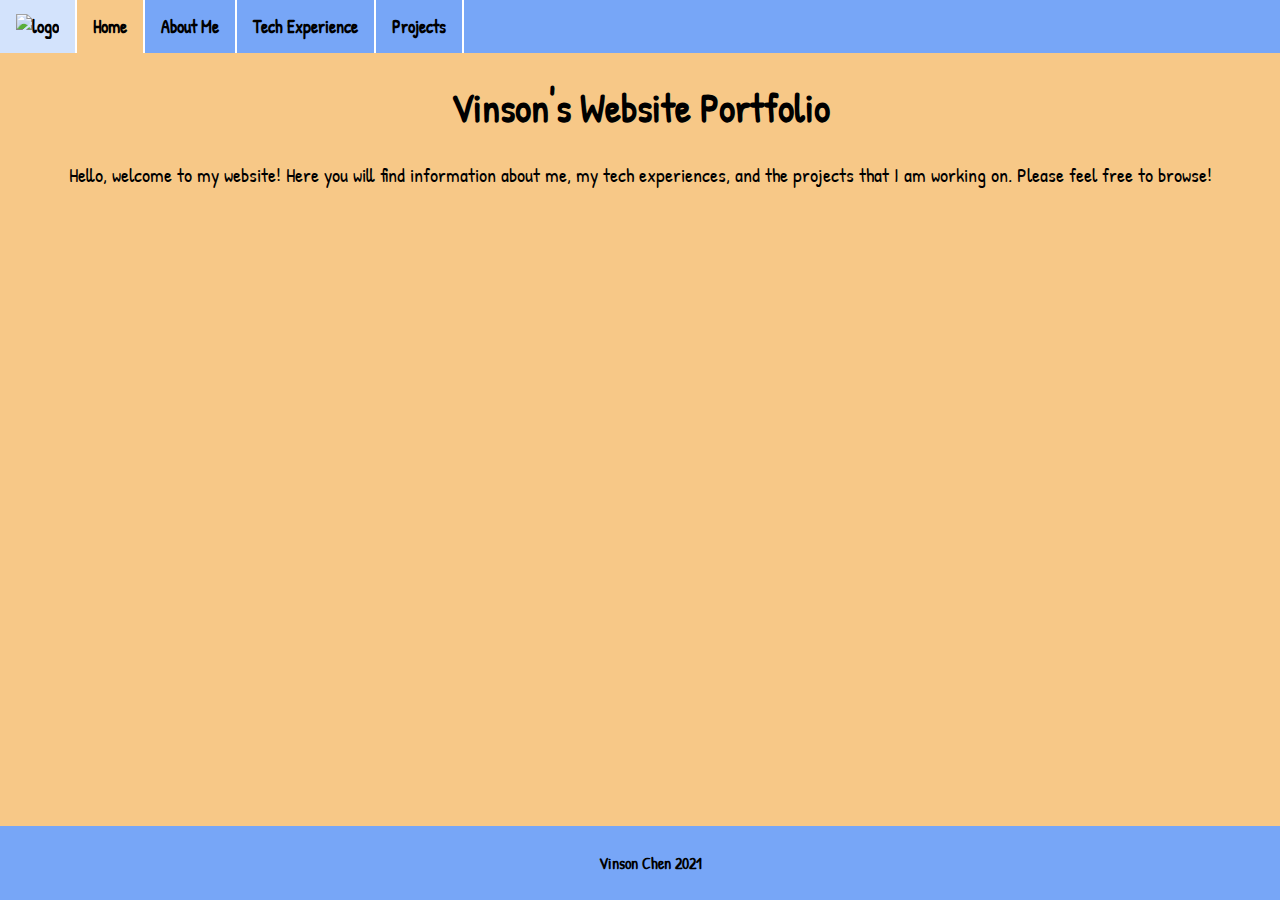
==== index.html @ cbc23bf4 "Add files via upload" ====
<!DOCTYPE html>
<html lang="en">

 <head>

       <meta charset="UTF-8">
       <meta name="viewport" content="width=device-width, initial-scale=1.0">
       <link rel="stylesheet" href="styles/main.css">
       <script src="/scripts/main.js"></script>
       <link rel="preconnect" href="https://fonts.gstatic.com">
       <link href="https://fonts.googleapis.com/css2?family=Patrick+Hand&display=swap" rel="stylesheet">
       <title>Homepage</title>
      

 </head>

 <body>
    
 <div id="Nav">
     
       <ul>
             <li> <a class="navbar-brand" href="index.html">
             <img src="../portfolio-site/images/logo.png" alt="logo" style="width:50px;"></a></li>
             <li> <a class="active" href="index.html">Home</a></li>
             <li><a href="pages/about-me.html">About Me</a></li>
             <li> <a href="pages/tech-experience.html">Tech Experience</a></li>
             <li><a href="pages/projects.html">Projects</a></li>
       </ul>

 </div>


 <h1>Vinson's Website Portfolio</h1>

 <div id="introduction">
     
       <p>Hello, welcome to my website! Here you will find information about me, my tech experiences, 
        and the projects that I am working on. Please feel free to browse!</p>

 </div>

 <div id="footer-index">

       <p><strong>Vinson Chen 2021</strong></p>

 </div>


 </body>

 </html>
---- styles/main.css ----
body {
   margin: 0;
   background-color: #f7c887;
}

/* Navbar */
#Nav ul{
  list-style-type: none;
  margin: 0;
  padding: 0;
  overflow: hidden;
  background-color:#77a6f7;
 

}
#Nav li{
    float: left;
    border-right:2px solid white;
    
   
}

#Nav li a{
    display: block;
    color:black;
    padding: 14px 16px;
    text-decoration: none;
    font-family: 'Patrick Hand', cursive;
    font-size: 18px;
    font-weight: bold;
}

#Nav a:hover{
    background-color:#D3e3fc;
}

 .active {
    background-color:#f7c887; 
 }


 h1{
    text-align: center;
    font-size: 40px;
    font-family: 'Patrick Hand', cursive;
}

h2{
   font-family: 'Patrick Hand', cursive;
}

#introduction {
    color:black;
    font-size: 20px;
    text-align: center;
    font-family: 'Patrick Hand', cursive;
}


 #who {
    display:inline-block;
    background-color: #D3e3fc;
    border:4px #77a6f7 solid; 
    text-align: center;
    vertical-align: top;
    margin: 1em;
}


.hoop{
    width:300px;
    height:auto; 
}

#hobbies {
    display:inline-block;
    background-color: #D3e3fc;
    border:4px #77a6f7 solid; 
    text-align: center;
    vertical-align: top;
    margin: 1em;
}

#favourite {
    display:inline-block;
    background-color: #D3e3fc;
    border:4px #77a6f7 solid; 
    text-align: center;
    vertical-align: top;
    margin: 1em;
}

.box{
    display:inline-block;
    width: 30%;
    height: auto;
    text-align: center;
    vertical-align:middle;
    padding: 2%;
    font-family: 'Patrick Hand', cursive;
    font-size:19px;

}

.tech-pic{
    width:250px;
    height:auto;
}

#tech-experience{
    display:inline-block;
    background-color: #D3e3fc;
    border:4px #77a6f7 solid; 
    text-align: center;
    vertical-align: top;
    margin: 1em;
}

#footer {
    position:relative;
    left: 0;
    bottom: 0;
    width:100%;
    background-color: #77a6f7;
    padding: 10px;
    text-align: center;
    font-family: 'Patrick Hand', cursive;
  }

#footer-index{
    position:fixed;
    left: 0;
    bottom: 0;
    width:100%;
    background-color: #77a6f7;
    padding: 10px;
    text-align: center;
    font-family: 'Patrick Hand', cursive;
}

#footer-projects{
    position:fixed;
    left: 0;
    bottom: 0;
    width:100%;
    background-color: #77a6f7;
    padding: 10px;
    text-align: center;
    font-family: 'Patrick Hand', cursive;
}
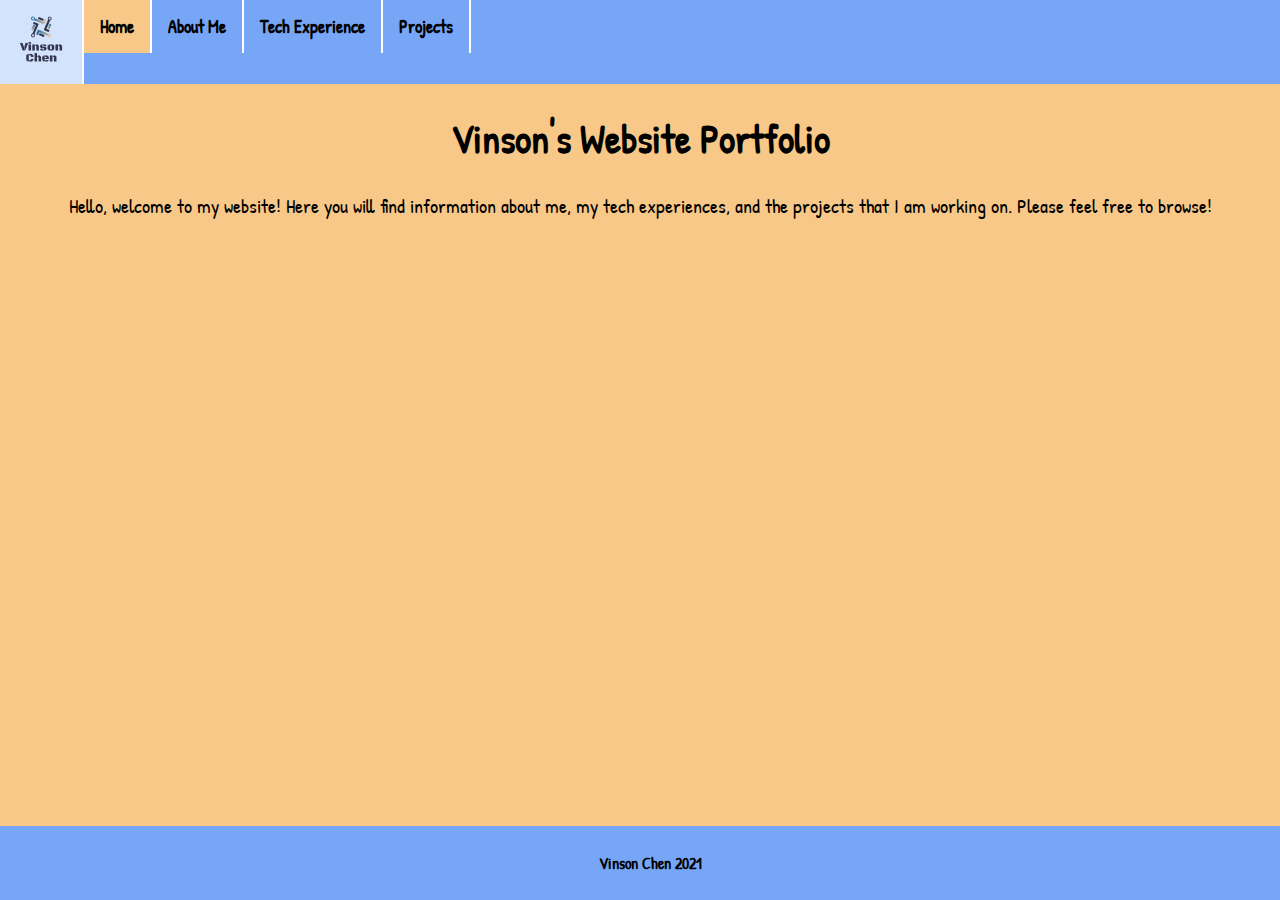
==== commit f57c9fe9: "Update index.html" ====
--- a/index.html
+++ b/index.html
@@ -20,7 +20,7 @@
      
        <ul>
              <li> <a class="navbar-brand" href="index.html">
-             <img src="../portfolio-site/images/logo.png" alt="logo" style="width:50px;"></a></li>
+             <img src="/images/logo.png" alt="logo" style="width:50px;"></a></li>
              <li> <a class="active" href="index.html">Home</a></li>
              <li><a href="pages/about-me.html">About Me</a></li>
              <li> <a href="pages/tech-experience.html">Tech Experience</a></li>
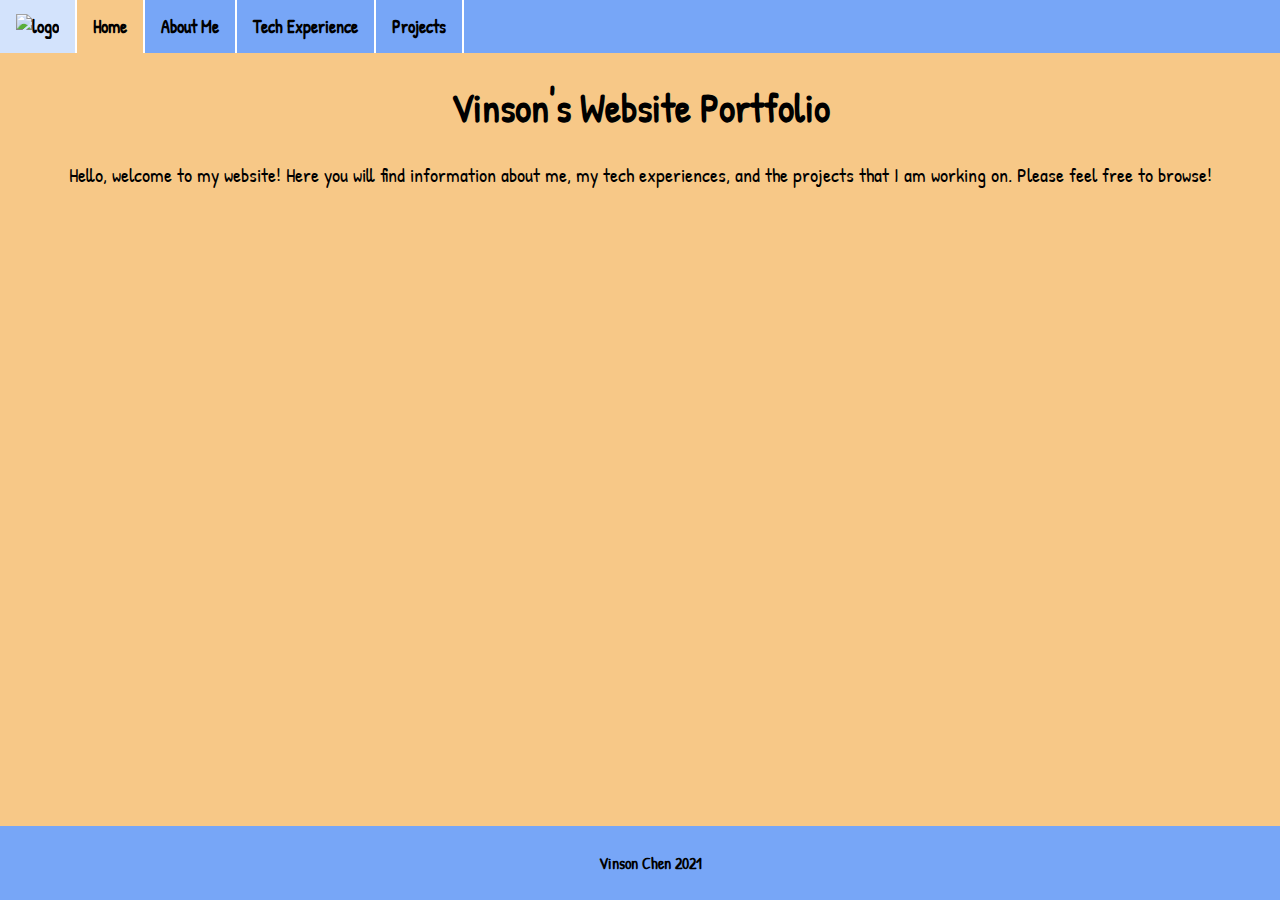
==== commit d7414bfb: "Update index.html" ====
--- a/index.html
+++ b/index.html
@@ -20,7 +20,7 @@
      
        <ul>
              <li> <a class="navbar-brand" href="index.html">
-             <img src="/images/logo.png" alt="logo" style="width:50px;"></a></li>
+             <img src="../portfolio/images/logo.png" alt="logo" style="width:50px;"></a></li>
              <li> <a class="active" href="index.html">Home</a></li>
              <li><a href="pages/about-me.html">About Me</a></li>
              <li> <a href="pages/tech-experience.html">Tech Experience</a></li>
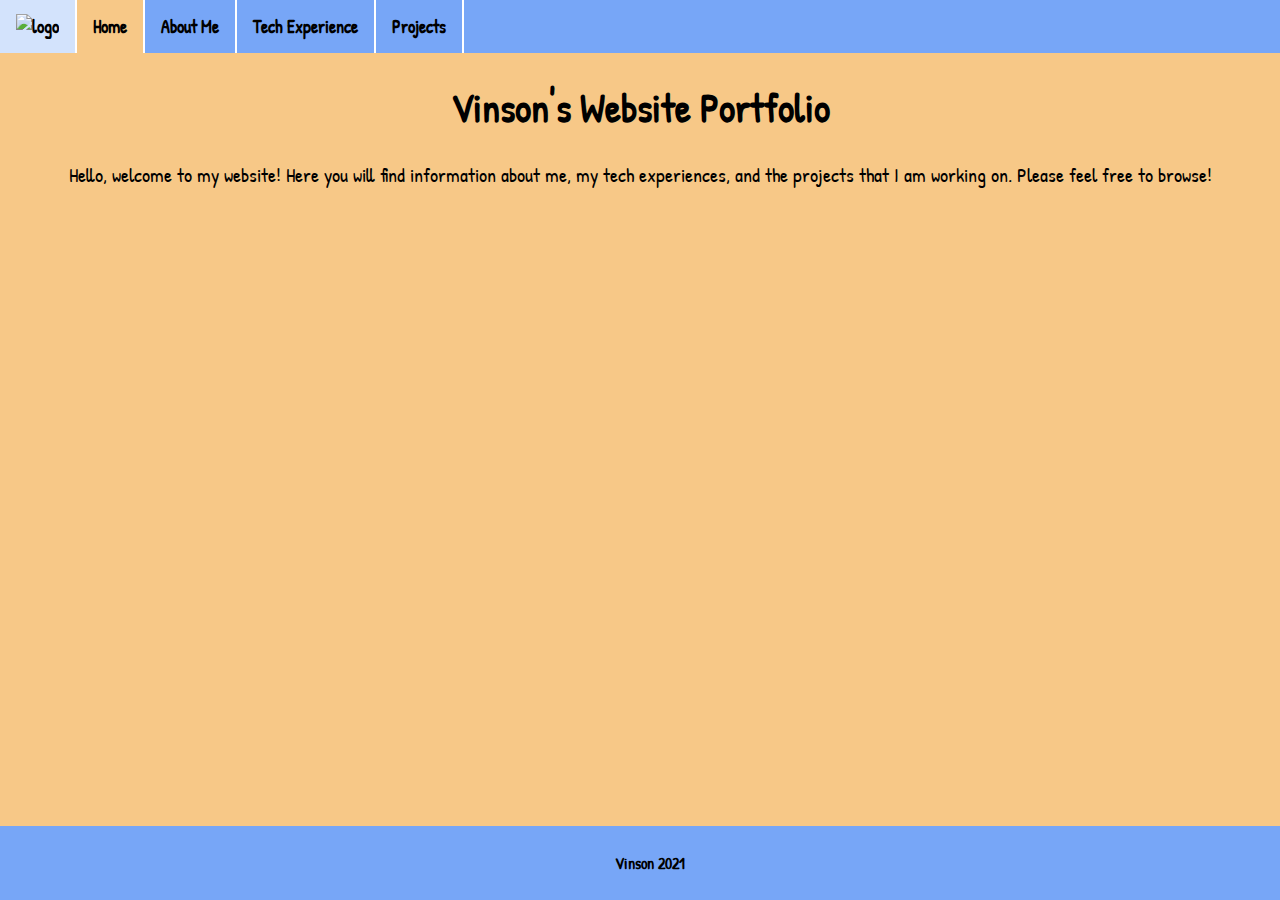
==== commit c71d081a: "Update index.html" ====
--- a/index.html
+++ b/index.html
@@ -5,47 +5,50 @@
 
        <meta charset="UTF-8">
        <meta name="viewport" content="width=device-width, initial-scale=1.0">
+       <!-- Linked to CSS -->
        <link rel="stylesheet" href="styles/main.css">
+       <!-- Linked to JavaScript -->
        <script src="/scripts/main.js"></script>
+       <!-- Website Font -->
        <link rel="preconnect" href="https://fonts.gstatic.com">
        <link href="https://fonts.googleapis.com/css2?family=Patrick+Hand&display=swap" rel="stylesheet">
+       <!-- Tab title -->
        <title>Homepage</title>
       
 
  </head>
 
  <body>
-    
- <div id="Nav">
-     
+
+ <!-- Navigation Bar --> 
+ <div id="Nav"> 
        <ul>
+             <!-- Personal Logo -->
              <li> <a class="navbar-brand" href="index.html">
              <img src="../portfolio/images/logo.png" alt="logo" style="width:50px;"></a></li>
+             <!-- Linking to the different pages on the website -->
              <li> <a class="active" href="index.html">Home</a></li>
              <li><a href="pages/about-me.html">About Me</a></li>
              <li> <a href="pages/tech-experience.html">Tech Experience</a></li>
              <li><a href="pages/projects.html">Projects</a></li>
        </ul>
-
  </div>
 
-
+ <!-- Homepage Title -->
  <h1>Vinson's Website Portfolio</h1>
 
+ <!-- Welcome paragraph -->
  <div id="introduction">
-     
        <p>Hello, welcome to my website! Here you will find information about me, my tech experiences, 
         and the projects that I am working on. Please feel free to browse!</p>
-
  </div>
 
+ <!-- Footer -->
  <div id="footer-index">
-
-       <p><strong>Vinson Chen 2021</strong></p>
-
+       <p><strong>Vinson 2021</strong></p>
  </div>
 
 
  </body>
-
+ 
  </html>--- a/styles/main.css
+++ b/styles/main.css
@@ -1,10 +1,11 @@
 
+/* Styles for the whole body */
 body {
    margin: 0;
    background-color: #f7c887;
 }
 
-/* Navbar */
+/* Navigation bar style */
 #Nav ul{
   list-style-type: none;
   margin: 0;
@@ -31,25 +32,29 @@
     font-weight: bold;
 }
 
+/* Navigation bar bover colour change effect */
 #Nav a:hover{
     background-color:#D3e3fc;
 }
 
+/* Navigation bar click on page colour change effect */
  .active {
     background-color:#f7c887; 
  }
 
-
+/* Style for all h1 headings */
  h1{
     text-align: center;
     font-size: 40px;
     font-family: 'Patrick Hand', cursive;
 }
 
+/* Style for h2 headings */
 h2{
    font-family: 'Patrick Hand', cursive;
 }
 
+/* Style for homepage paragraph */
 #introduction {
     color:black;
     font-size: 20px;
@@ -57,7 +62,7 @@
     font-family: 'Patrick Hand', cursive;
 }
 
-
+/* Makes and styles boxes for the "Who am I?" Section */
  #who {
     display:inline-block;
     background-color: #D3e3fc;
@@ -67,12 +72,13 @@
     margin: 1em;
 }
 
-
+/* Adjusting the size of basketball hoop image */
 .hoop{
     width:300px;
     height:auto; 
 }
 
+/* Makes and styles boxes for the "Hobbies" Section */
 #hobbies {
     display:inline-block;
     background-color: #D3e3fc;
@@ -82,6 +88,7 @@
     margin: 1em;
 }
 
+/* Makes and styles boxes for the "Favourite Foods and Drink" Section */
 #favourite {
     display:inline-block;
     background-color: #D3e3fc;
@@ -91,6 +98,7 @@
     margin: 1em;
 }
 
+/* Styles pictures and text inside all the boxes */
 .box{
     display:inline-block;
     width: 30%;
@@ -103,11 +111,13 @@
 
 }
 
+/* Adjust the size of the "Arduino Shoes" image*/
 .tech-pic{
     width:250px;
     height:auto;
 }
 
+/* Makes and styles boxes for the "Tech Experence" Section */
 #tech-experience{
     display:inline-block;
     background-color: #D3e3fc;
@@ -117,6 +127,7 @@
     margin: 1em;
 }
 
+/* Style the footer for "About Me" and "Tech Experience" pages */
 #footer {
     position:relative;
     left: 0;
@@ -128,6 +139,7 @@
     font-family: 'Patrick Hand', cursive;
   }
 
+/* Styles the footer for the Homepage */
 #footer-index{
     position:fixed;
     left: 0;
@@ -139,6 +151,7 @@
     font-family: 'Patrick Hand', cursive;
 }
 
+/* Styles the footer for the Projects page */
 #footer-projects{
     position:fixed;
     left: 0;
